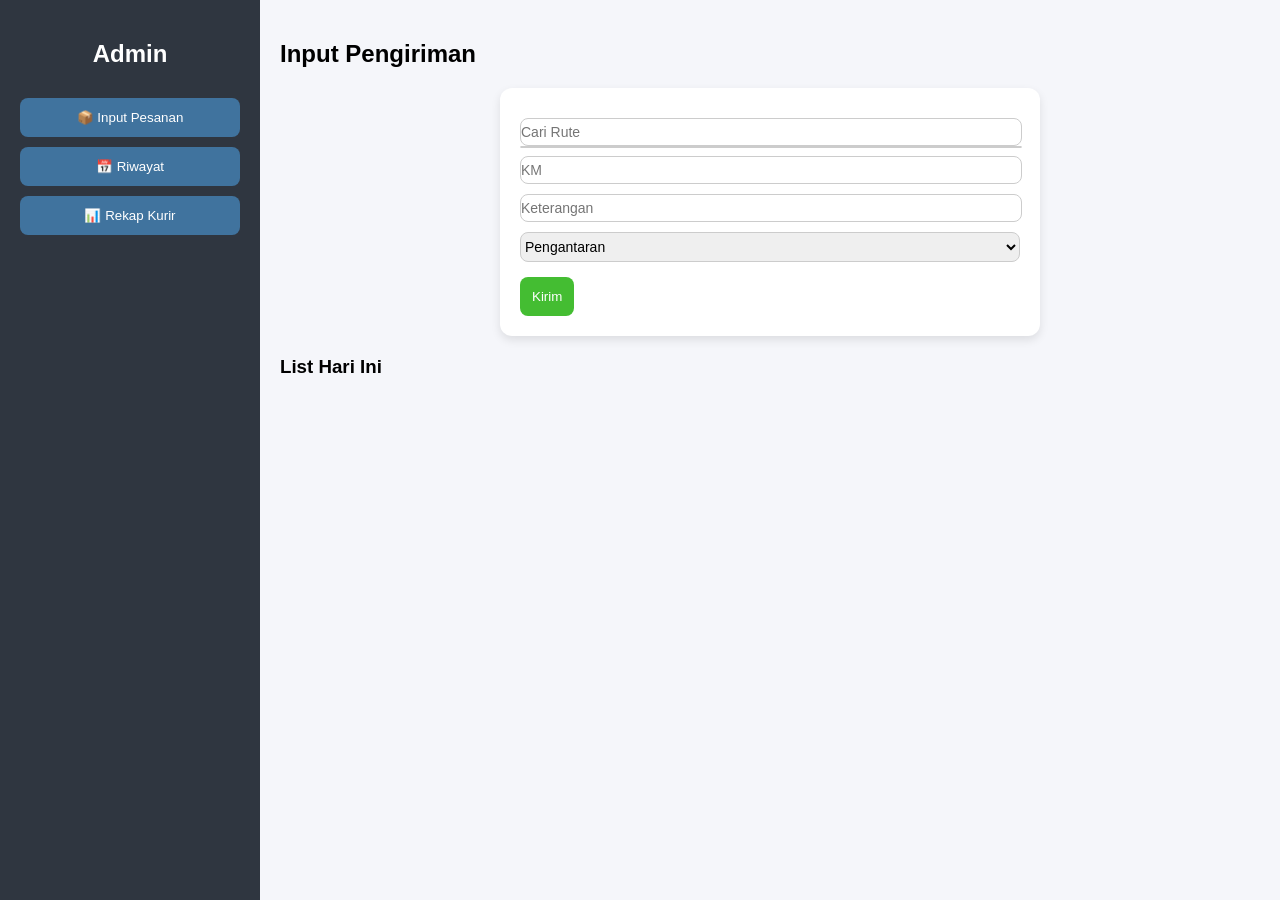
==== index.html @ 2d36a10d "Add files via upload" ====
<!DOCTYPE html>
<html lang="id">
<head>
<meta charset="UTF-8">
<title>Admin Kurir</title>
<link rel="stylesheet" href="style.css">
</head>

<body>

<div class="container">

  <!-- SIDEBAR -->
  <div class="sidebar">
    <h2>Admin</h2>

    <button onclick="showPage('input')">📦 Input Pesanan</button>
    <button onclick="showPage('riwayat')">📅 Riwayat</button>
	<button onclick="showPage('rekap')">📊 Rekap Kurir</button>
  </div>

  <!-- CONTENT -->
  <div class="content">

    <!-- INPUT -->
    <div id="inputPage" class="page active">
      <h2>Input Pengiriman</h2>

		<div class="card">

		  <div style="position:relative;">
			<input id="rute" placeholder="Cari Rute" autocomplete="off">
			<div id="suggestions" class="suggestions"></div>
		  </div>

		  <input id="km" placeholder="KM" readonly>
		  <input id="ket" placeholder="Keterangan">

		  <select id="jenis">
			<option>Pengantaran</option>
			<option>Pengambilan</option>
		  </select>

		  <button onclick="kirim()">Kirim</button>
		</div>
		
      <h3>List Hari Ini</h3>
      <div id="listHariIni" class="list"></div>
    </div>

    <!-- RIWAYAT -->
    <div id="riwayatPage" class="page">
      <h2>Riwayat</h2>

      <div class="card">
        <input type="date" id="tanggal" onchange="filterTanggal()">
      </div>

      <div id="listRiwayat" class="list"></div>
    </div>
	<div id="rekapPage" class="page">
	  <h2>Rekap Kurir</h2>

	  <div id="listKurir" class="list"></div>

	  <div id="detailRekap" style="display:none;">
		
		<div class="card">
		  <h3 id="namaKurir"></h3>

		  <input type="date" id="tglAwal">
		  <input type="date" id="tglAkhir">
		  <button onclick="filterRekap()">Filter</button>
		</div>

		<div id="tabelRekap"></div>
	 </div>
	</div>
  </div>
</div>

<script src="script.js"></script>
</body>
</html>
---- style.css ----
/* RESET */
body {
  margin: 0;
  font-family: Arial, sans-serif;
  background: #f5f6fa;
}

/* LAYOUT */
.container {
  display: flex;
  min-height: 100vh;
}

/* SIDEBAR */
.sidebar {
  width: 220px;
  background: #2f3640;
  color: white;
  padding: 20px;
}

.sidebar h2 {
  text-align: center;
}

.sidebar button {
  width: 100%;
  padding: 12px;
  margin-top: 10px;
  border: none;
  background: #40739e;
  color: white;
  border-radius: 8px;
  cursor: pointer;
}

.sidebar button:hover {
  background: #273c75;
}

/* CONTENT */
.content {
  flex: 1;
  padding: 20px;
}

/* PAGE */
.page {
  display: none;
}
.page.active {
  display: block;
}

/* CARD */
.card {
  background: white;
  padding: 20px;
  border-radius: 12px;
  max-width: 500px; /* 🔥 agar tidak melebar */
  margin: 0 auto 20px auto; /* 🔥 center */
  box-shadow: 0 4px 10px rgba(0,0,0,0.1);
}

/* FORM */
.card input,
.card select {
  width: 100%;
  padding: 0px;
  padding-top:5px;
  margin-top: 10px;
  padding-bottom:5px;
  border-radius: 8px;
  border: 1px solid #ccc;
  font-size: 14px;
}

/* BUTTON */
.card button {
  margin-top: 15px;
  padding: 12px;
  background: #44bd32;
  color: white;
  border: none;
  border-radius: 8px;
  cursor: pointer;
}

.card button:hover {
  background: #2ecc71;
}

/* LIST */
.list {
  max-width: 600px;
  margin: auto;
}

.list div {
  background: white;
  padding: 15px;
  border-radius: 12px;
  margin-bottom: 12px;
  box-shadow: 0 2px 6px rgba(0,0,0,0.1);
}

/* STATUS BADGE */
.status {
  display: inline-block;
  padding: 5px 10px;
  border-radius: 6px;
  color: white;
  font-size: 12px;
}

.status.READY {
  background: #e1b12c;
}

.status.DALAM_PERJALANAN {
  background: #0097e6;
}

.status.SELESAI {
  background: #44bd32;
}

/* AUTOCOMPLETE */
.suggestions {
  position: absolute;
  background: white;
  width: 100%;
  border: 1px solid #ccc;
  border-radius: 8px;
  max-height: 200px;
  overflow-y: auto;
  z-index: 1000;
}

.suggestions div {
  padding: 10px;
  cursor: pointer;
}

.suggestions div:hover {
  background: #f1f1f1;
}

/* 📱 MOBILE RESPONSIVE */
@media (max-width: 768px) {

  .container {
    flex-direction: column;
  }

  .sidebar {
    width: 100%;
    display: flex;
    justify-content: space-around;
  }

  .sidebar button {
    flex: 1;
    margin: 5px;
    font-size: 12px;
    padding: 10px;
  }

  .content {
    padding: 10px;
  }

  .card {
    max-width: 100%;
  }

  .list {
    max-width: 100%;
  }
}
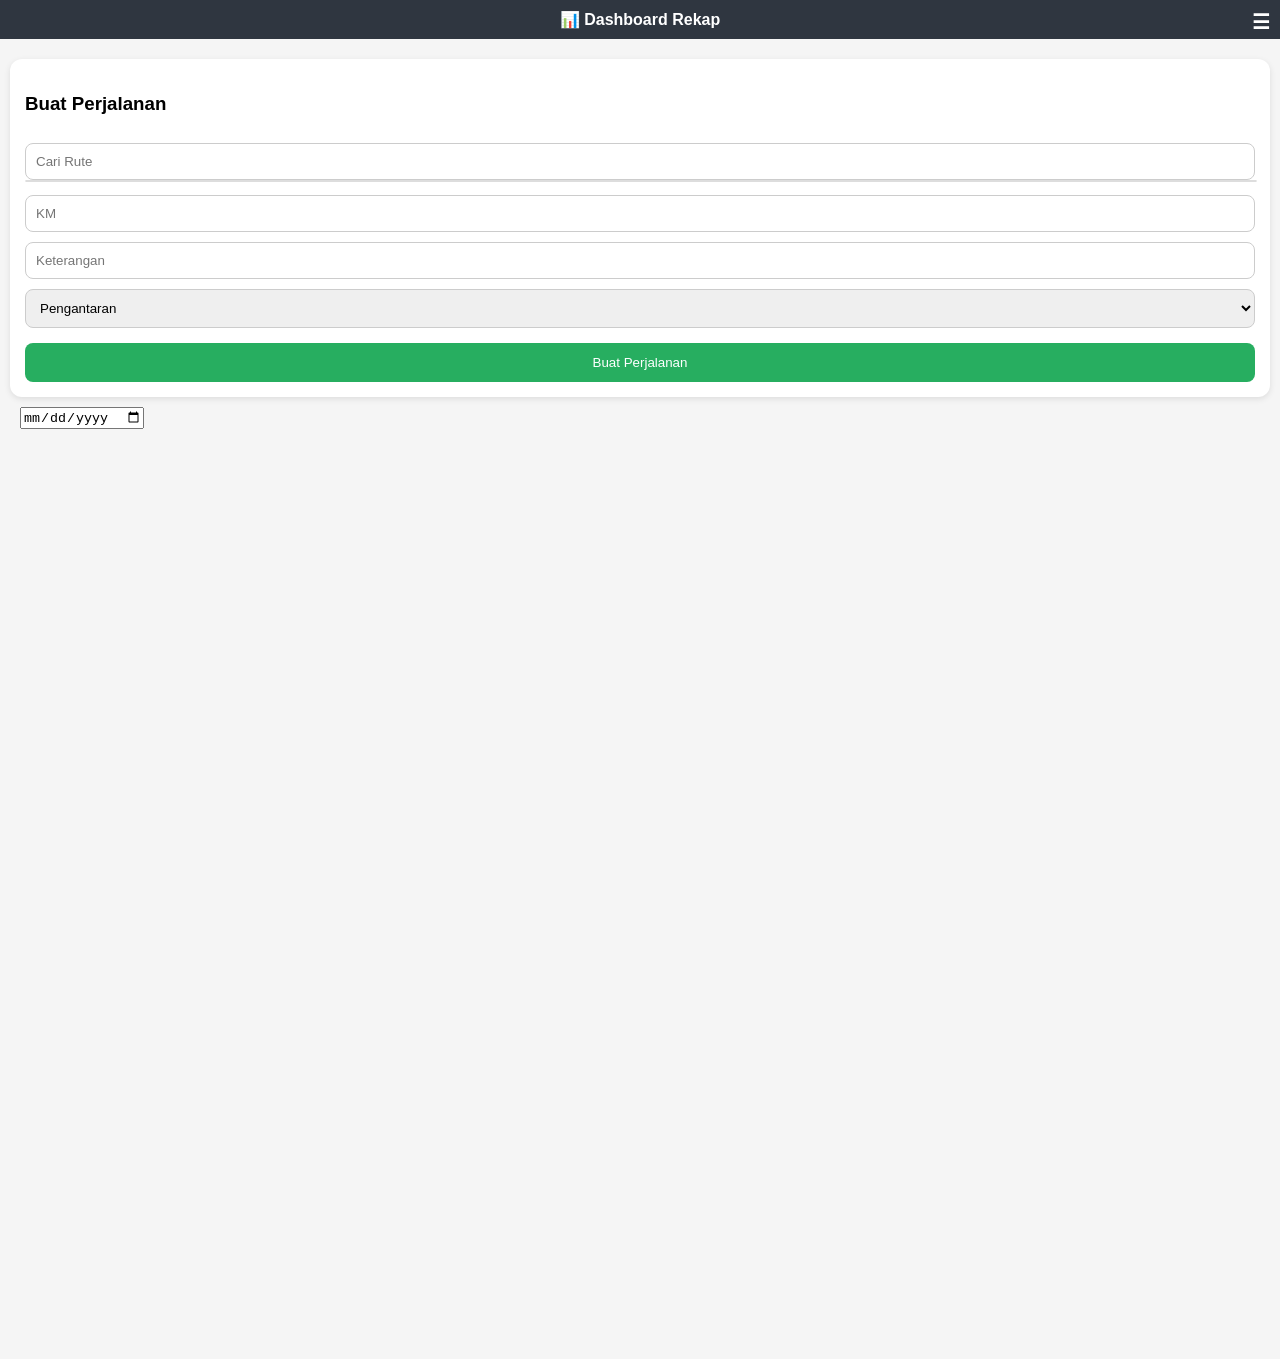
==== commit f23b4e03: "Rename admin.html to index.html" ====
--- a/index.html
+++ b/index.html
@@ -1,84 +1,157 @@
 <!DOCTYPE html>
-<html lang="id">
+<html>
 <head>
-<meta charset="UTF-8">
-<title>Admin Kurir</title>
-<link rel="stylesheet" href="style.css">
+<meta name="viewport" content="width=device-width, initial-scale=1">
+<title>Dashboard Rekap</title>
+<link rel="stylesheet" href="admin.css">
 </head>
 
 <body>
 
-<div class="container">
+<div class="topbar">
+  📊 Dashboard Rekap
+  <span class="menuIcon" onclick="toggleSidebar()">☰</span>
+</div>
 
-  <!-- SIDEBAR -->
-  <div class="sidebar">
-    <h2>Admin</h2>
+<div id="sidebar" class="sidebar">
+  <button onclick="setPage('pesanan', true)">Pesanan</button>
 
-    <button onclick="showPage('input')">📦 Input Pesanan</button>
-    <button onclick="showPage('riwayat')">📅 Riwayat</button>
-	<button onclick="showPage('rekap')">📊 Rekap Kurir</button>
-  </div>
-
-  <!-- CONTENT -->
-  <div class="content">
-
-    <!-- INPUT -->
-    <div id="inputPage" class="page active">
-      <h2>Input Pengiriman</h2>
-
-		<div class="card">
-
-		  <div style="position:relative;">
-			<input id="rute" placeholder="Cari Rute" autocomplete="off">
-			<div id="suggestions" class="suggestions"></div>
-		  </div>
-
-		  <input id="km" placeholder="KM" readonly>
-		  <input id="ket" placeholder="Keterangan">
-
-		  <select id="jenis">
-			<option>Pengantaran</option>
-			<option>Pengambilan</option>
-		  </select>
-
-		  <button onclick="kirim()">Kirim</button>
-		</div>
-		
-      <h3>List Hari Ini</h3>
-      <div id="listHariIni" class="list"></div>
-    </div>
-
-    <!-- RIWAYAT -->
-    <div id="riwayatPage" class="page">
-      <h2>Riwayat</h2>
-
-      <div class="card">
-        <input type="date" id="tanggal" onchange="filterTanggal()">
-      </div>
-
-      <div id="listRiwayat" class="list"></div>
-    </div>
-	<div id="rekapPage" class="page">
-	  <h2>Rekap Kurir</h2>
-
-	  <div id="listKurir" class="list"></div>
-
-	  <div id="detailRekap" style="display:none;">
-		
-		<div class="card">
-		  <h3 id="namaKurir"></h3>
-
-		  <input type="date" id="tglAwal">
-		  <input type="date" id="tglAkhir">
-		  <button onclick="filterRekap()">Filter</button>
-		</div>
-
-		<div id="tabelRekap"></div>
-	 </div>
-	</div>
+  <button onclick="toggleSubmenu()">Rekap ▼</button>
+  <div id="submenu" class="submenu">
+    <button onclick="setPage('rekapUser', true)">- Pengguna</button>
+    <button onclick="setPage('insentif', true)">- Insentif</button>
   </div>
 </div>
 
-<script src="script.js"></script>
+<div id="overlay" class="overlay" onclick="toggleSidebar()"></div>
+
+<div id="pagePesanan" class="page">
+
+  <div class="card">
+
+    <h3>Buat Perjalanan</h3>
+
+    <div style="position:relative;">
+      <input id="rute" placeholder="Cari Rute" autocomplete="off">
+      <div id="suggestions" class="suggestions"></div>
+      <div id="errorRute" class="errorText"></div>
+    </div>
+
+    <input id="km" placeholder="KM" readonly>
+
+    <input id="ket" placeholder="Keterangan">
+
+    <select id="jenis">
+      <option>Pengantaran</option>
+      <option>Pengambilan</option>
+    </select>
+
+    <button id="btnKirim" onclick="kirim()">Buat Perjalanan
+	</button>
+
+  </div>
+
+  <div class="filterBar">
+    <input type="date" id="filterTanggal" onchange="renderPesanan()">
+  </div>
+  <div id="rekapScroll">
+    <div id="listPesanan"></div>
+  </div>
+</div>
+
+<div id="pageRekapUser" class="page">
+  <div id="userBoxContainer"></div>
+  <div id="rekapScroll">
+    <div id="listRekap"></div>
+  </div>
+</div>
+
+<div id="pageInsentif" class="page">
+
+  <div class="insentifHeader">
+    <div>
+      <input type="date" id="tglAwal">
+      -
+      <input type="date" id="tglAkhir">
+    </div>
+
+    <div>
+      <select id="kurirSelect"></select>
+    </div>
+  </div>
+
+  <div class="tableBox">
+    <table>
+      <thead>
+        <tr>
+          <th>Tanggal</th>
+          <th>Jarak</th>
+          <th>Parkir</th>
+          <th>Pesanan</th>
+          <th>Pendapatan</th>
+        </tr>
+      </thead>
+      <tbody id="tableInsentif"></tbody>
+    </table>
+  </div>
+
+  <button onclick="showPrintPopup()" class="printBtn">Cetak</button>
+
+</div>
+
+<div id="popup" class="popup" onclick="closePopup()">
+<div class="popupContent" id="popupContent" onclick="event.stopPropagation()"></div>
+</div>
+<div id="popupRute" class="popupRute">
+
+  <div class="popupRuteContent">
+
+    <h3>Tambah Rute Baru</h3>
+
+    <input
+      type="text"
+      id="newRute"
+      placeholder="Nama Rute">
+
+    <input
+      type="number"
+      id="newKm"
+      placeholder="Jarak (KM)">
+
+    <div class="popupBtnGroup">
+      <button onclick="simpanRute()">
+        Simpan
+      </button>
+
+      <button
+        class="btnBatal"
+        onclick="closeRutePopup()">
+        Batal
+      </button>
+    </div>
+
+  </div>
+
+</div>
+<script src="js/config.js"></script>
+<script src="js/state.js"></script>
+<script src="js/utils.js"></script>
+
+<script src="js/sidebar.js"></script>
+
+<script src="js/pesanan/pesanan-api.js"></script>
+<script src="js/pesanan/pesanan-action.js"></script>
+<script src="js/pesanan/pesanan-render.js"></script>
+
+<script src="js/rute/rute-api.js"></script>
+<script src="js/rute/rute-autocomplete.js"></script>
+
+<script src="js/rekap/rekap-user.js"></script>
+<script src="js/rekap/rekap-render.js"></script>
+
+<script src="js/insentif/insentif-api.js"></script>
+<script src="js/insentif/insentif-render.js"></script>
+
+<script src="js/app.js"></script>
 </body>
-</html>+</html>
--- a/admin.css
+++ b/admin.css
@@ -0,0 +1,518 @@
+body{
+  font-family:Arial;
+  margin:0;
+  background:#f5f5f5;
+}
+
+.topbar{
+  background:#2f3640;
+  color:white;
+  padding:10px;
+  text-align:center;
+  font-weight:bold;
+  position:relative;
+}
+
+.menuIcon{
+  position:absolute;
+  right:10px;
+  cursor:pointer;
+  font-size:20px;
+}
+
+.sidebar{
+  position:absolute;
+  top:0;
+  left:-250px;
+  width:250px;
+  height:100%;
+  background:#353b48;
+  padding-top:60px;
+  transition:0.3s;
+  z-index:10000;
+}
+
+.sidebar button{
+  width:100%;
+  padding:15px;
+  border:none;
+  background:none;
+  color:white;
+  text-align:left;
+  cursor:pointer;
+}
+
+.sidebar button:hover{
+  background:#40739e;
+}
+
+.sidebar.active{
+  left:0;
+}
+
+.overlay{
+  position:fixed;
+  top:0;
+  left:0;
+  width:100%;
+  height:100%;
+  background:rgba(0,0,0,0.4);
+  display:none;
+  z-index:999;
+}
+
+.overlay.active{
+  display:block;
+}
+
+.page{
+  display:none;
+  padding:10px;
+}
+
+.page.active{
+  display:block;
+}
+
+.card{
+  background:white;
+  margin:10px 0;
+  padding:15px;
+  border-radius:12px;
+  box-shadow:0 2px 6px rgba(0,0,0,0.1);
+}
+
+.filterBar{
+  margin:10px;
+}
+
+.timeTop{
+  float:right;
+  font-size:12px;
+  color:#888;
+}
+
+.userBox{
+  background:white;
+  margin:10px;
+  padding:15px;
+  border-radius:12px;
+  box-shadow:0 2px 6px rgba(0,0,0,0.1);
+  cursor:pointer;
+}
+
+.userName{
+  font-weight:bold;
+}
+
+.userRole{
+  font-size:12px;
+  color:#777;
+}
+
+
+.rekapHeader{
+  background:none;
+  margin:10px;
+  padding:10px;
+  position:relative;
+  display:flex;
+  align-items:center;
+  justify-content:space-between;
+  flex-wrap:wrap;
+  gap:8px;
+}
+
+.headerLeft{
+  font-weight:bold;
+}
+
+.headerCenter input{
+  padding:5px;
+  border-radius:6px;
+  border:1px solid #ccc;
+}
+
+.headerRight{
+  display:flex;
+  align-items:center;
+  gap:10px;
+}
+
+.totalKM{
+  font-weight:bold;
+  color:#40739e;
+}
+
+.backIcon{
+  cursor:pointer;
+  font-size:18px;
+}
+
+#rekapScroll{
+  height:100vh;
+  overflow-y:auto;
+  padding:5px;
+}
+
+.submenu{
+  display:none;
+  padding-left:10px;
+}
+
+.submenu.active{
+  display:block;
+}
+
+.insentifHeader{
+  display:flex;
+  justify-content:space-between;
+  margin:10px;
+}
+
+.tableBox{
+  margin:10px;
+  background:white;
+  overflow:auto;
+  max-height:60vh;
+}
+
+table{
+  width:100%;
+  border-collapse:collapse;
+}
+
+th, td{
+  padding:10px;
+  border:1px solid #ddd;
+  text-align:center;
+}
+
+.printBtn{
+  margin:10px;
+  padding:10px;
+  background:#27ae60;
+  color:white;
+  border:none;
+  border-radius:8px;
+}
+
+.popup{
+  position:fixed;
+  top:0;
+  left:0;
+  width:100%;
+  height:100%;
+  display:none;
+  background:rgba(0,0,0,0.5);
+}
+
+.popupContent{
+  background:white;
+  margin:100px auto;
+  padding:20px;
+  width:300px;
+  border-radius:10px;
+}
+
+.suggestions{
+  position:absolute;
+  width:100%;
+  background:white;
+  border:1px solid #ddd;
+  border-radius:8px;
+  z-index:1000;
+  max-height:200px;
+  overflow-y:auto;
+}
+
+.suggestions div{
+  padding:10px;
+  cursor:pointer;
+}
+
+.suggestions div:hover{
+  background:#f1f1f1;
+}
+
+.errorText{
+  color:red;
+  font-size:12px;
+  margin-top:5px;
+}
+
+.card input,
+.card select{
+  width:100%;
+  box-sizing:border-box;
+  padding:10px;
+  margin-top:10px;
+  border-radius:8px;
+  border:1px solid #ccc;
+}
+
+.card button{
+  width:100%;
+  padding:12px;
+  margin-top:15px;
+  border:none;
+  border-radius:8px;
+  background:#27ae60;
+  color:white;
+  cursor:pointer;
+}
+
+.pesananHeader{
+  display:flex;
+  justify-content:space-between;
+  align-items:center;
+  cursor:pointer;
+}
+
+.pesananDetail{
+  display:none;
+  margin-top:10px;
+}
+
+.pesananDetail.show{
+  display:block;
+}
+
+.hapusBtn{
+  background:#e74c3c !important;
+  margin-top:10px;
+}
+
+.hapusBtn:hover{
+  background:#c0392b !important;
+}
+
+.pesananCard{
+  transition:0.2s;
+}
+
+.pesananCard:hover{
+  transform:translateY(-1px);
+}
+
+.popupRute{
+  position:fixed;
+  top:0;
+  left:0;
+  width:100%;
+  height:100%;
+  display:none;
+  justify-content:center;
+  align-items:center;
+  background:rgba(0,0,0,.6);
+  z-index:99999;
+}
+
+.popupRute.show{
+  display:flex;
+}
+
+.popupRuteContent{
+  background:white;
+  width:320px;
+  padding:20px;
+  border-radius:12px;
+}
+
+.popupRuteContent h3{
+  margin-top:0;
+}
+
+.popupRuteContent input{
+  width:100%;
+  box-sizing:border-box;
+  margin-top:10px;
+  padding:10px;
+}
+
+.popupBtnGroup{
+  display:flex;
+  gap:10px;
+  margin-top:15px;
+}
+
+.popupBtnGroup button{
+  flex:1;
+}
+
+.btnBatal{
+  background:#e74c3c !important;
+}
+
+.loadingBtn{
+  pointer-events:none;
+  opacity:0.8;
+}
+
+.loadingBtn::before{
+  content:"";
+  display:inline-block;
+  width:14px;
+  height:14px;
+  margin-right:8px;
+  border:2px solid rgba(255,255,255,0.4);
+  border-top:2px solid white;
+  border-radius:50%;
+  animation:spin 0.8s linear infinite;
+  vertical-align:middle;
+}
+
+@keyframes spin{
+  from{
+    transform:rotate(0deg);
+  }
+  to{
+    transform:rotate(360deg);
+  }
+}
+
+.statusBadge{
+  display:inline-block;
+  padding:4px 10px;
+  border-radius:20px;
+  color:white;
+  font-size:12px;
+  font-weight:bold;
+  margin-top:5px;
+}
+
+.statusTersedia{
+  background:#27ae60;
+}
+
+.statusPerjalanan{
+  background:#3498db;
+}
+
+.statusTiba{
+  background:#e74c3c;
+}
+
+.statusSelesai{
+  background:#e74c3c;
+}
+
+.rekapSimpleRow{
+  display:grid;
+  grid-template-columns:
+    120px
+    1fr
+    80px
+    120px;
+
+  gap:10px;
+
+  padding:8px 12px;
+
+  font-size:14px;
+
+  background:white;
+}
+
+.rekapSimpleRow:nth-child(even){
+  background:#f8f8f8;
+}
+
+.colJenis{
+  font-weight:bold;
+}
+
+.colKM{
+  text-align:right;
+}
+
+.colTanggal{
+  text-align:right;
+  color:#666;
+}
+
+.rekapSimpleWrapper{
+  background:white;
+}
+
+.rekapSimpleRow{
+  display:grid;
+  grid-template-columns:
+    120px
+    1fr
+    80px
+    120px;
+
+  gap:10px;
+
+  padding:10px;
+
+  cursor:pointer;
+}
+
+.rekapSimpleRow:hover{
+  background:#f5f5f5;
+}
+
+.rekapSimpleDetail{
+
+  display:none;
+
+  padding:12px;
+
+  background:#fafafa;
+
+  border-left:4px solid #3498db;
+
+  font-size:14px;
+  line-height:1.8;
+}
+
+.rekapSimpleDetail.show{
+  display:block;
+}
+
+.detailRow{
+  display:grid;
+  grid-template-columns:110px 1fr;
+  gap:10px;
+  padding:3px 0;
+}
+
+.detailLabel{
+  font-weight:bold;
+  color:#555;
+}
+
+.detailValue::before{
+  content:": ";
+}
+
+.detailValue{
+  word-break:break-word;
+}
+
+.detailTable{
+  margin-top:10px;
+}
+
+.detailItem{
+  display:grid;
+  grid-template-columns:110px 15px 1fr;
+  gap:5px;
+  padding:3px 0;
+  align-items:start;
+}
+
+.detailItem .label{
+  font-weight:bold;
+  color:#555;
+}
+
+.detailItem .separator{
+  text-align:center;
+}
+
+.detailItem .value{
+  word-break:break-word;
+}
